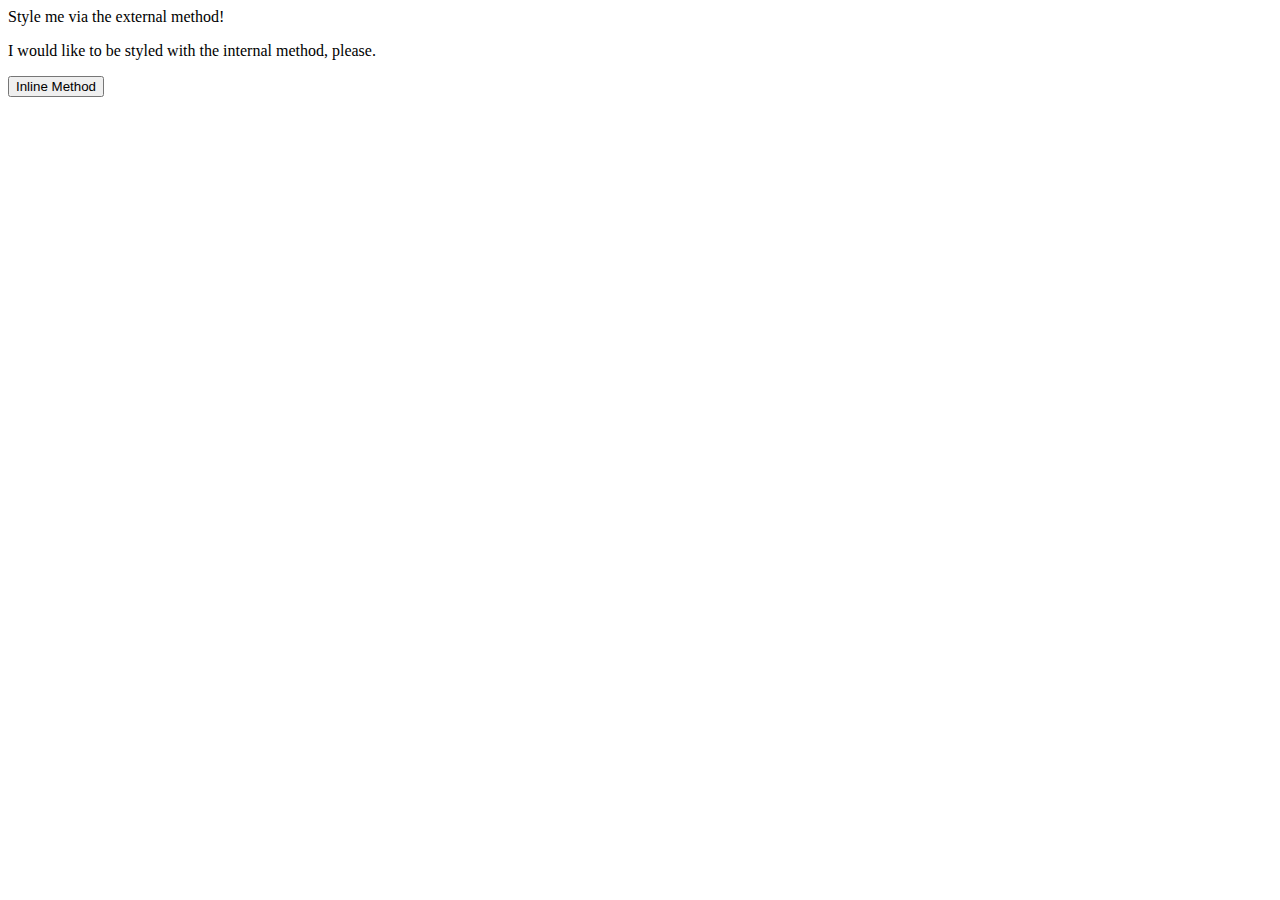
==== foundations/intro-to-css/01-css-methods/index.html @ 9726ca1d "Update index.html" ====
<!DOCTYPE html>
<html lang="en">
  <head>
    <link rel="stylesheet" href="style.css">
    <meta charset="UTF-8">
    <meta http-equiv="X-UA-Compatible" content="IE=edge">
    <meta name="viewport" content="width=device-width, initial-scale=1.0">
    <title>Methods for Adding CSS</title>
  </head>
  <body>
    <div>Style me via the external method!</div>
    <p>I would like to be styled with the internal method, please.</p>
    <button>Inline Method</button>
  </body>
</html>
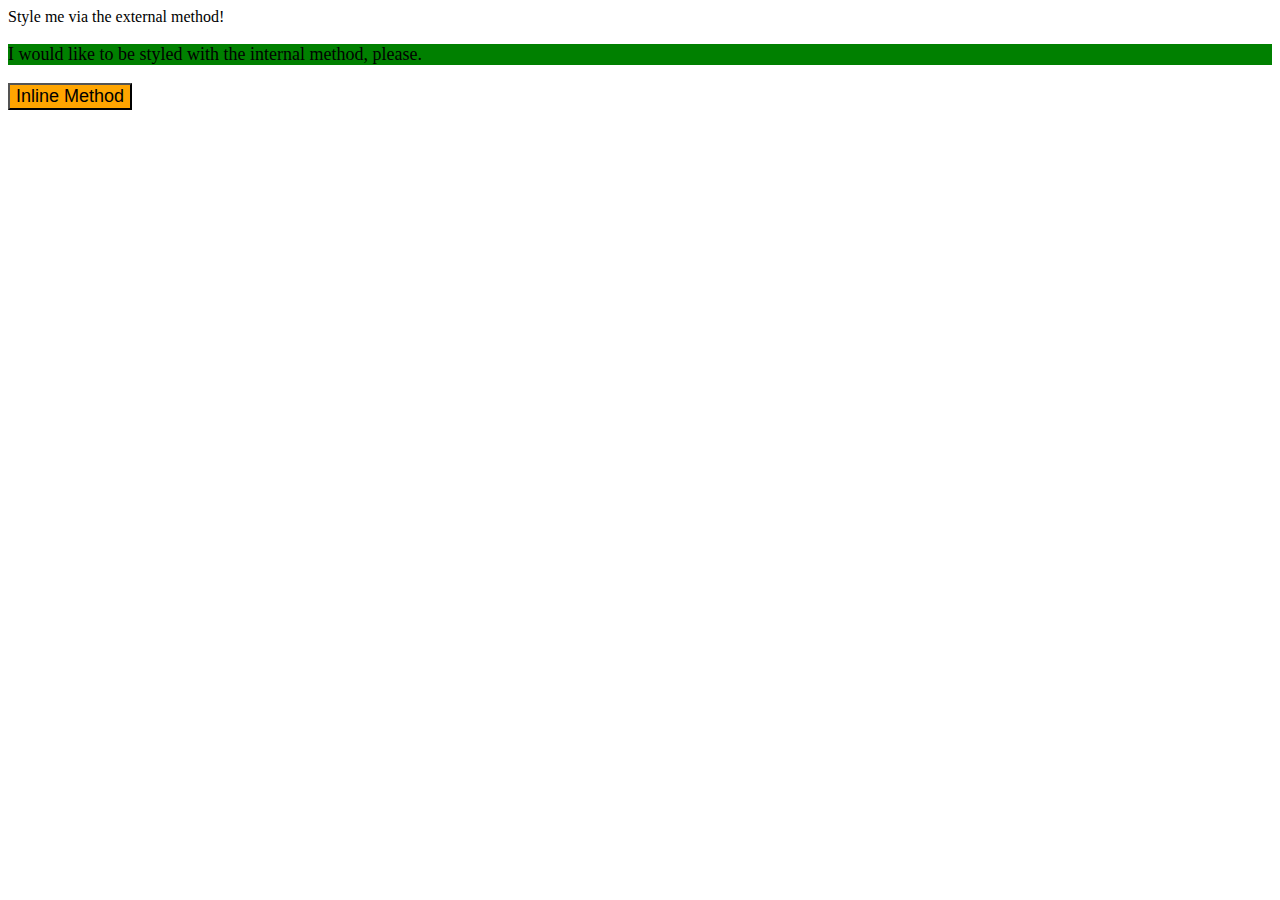
==== commit 95684799: "Update index.html" ====
--- a/foundations/intro-to-css/01-css-methods/index.html
+++ b/foundations/intro-to-css/01-css-methods/index.html
@@ -1,15 +1,22 @@
 <!DOCTYPE html>
 <html lang="en">
   <head>
+    <style>
+      p{
+        background-color: green;
+        font: white;
+        font-size: 18px;
+      }
     <link rel="stylesheet" href="style.css">
     <meta charset="UTF-8">
     <meta http-equiv="X-UA-Compatible" content="IE=edge">
     <meta name="viewport" content="width=device-width, initial-scale=1.0">
     <title>Methods for Adding CSS</title>
+    </style>
   </head>
   <body>
     <div>Style me via the external method!</div>
     <p>I would like to be styled with the internal method, please.</p>
-    <button>Inline Method</button>
+    <button style="background-color: orange; font-size: 18px;">Inline Method</button>
   </body>
 </html>
